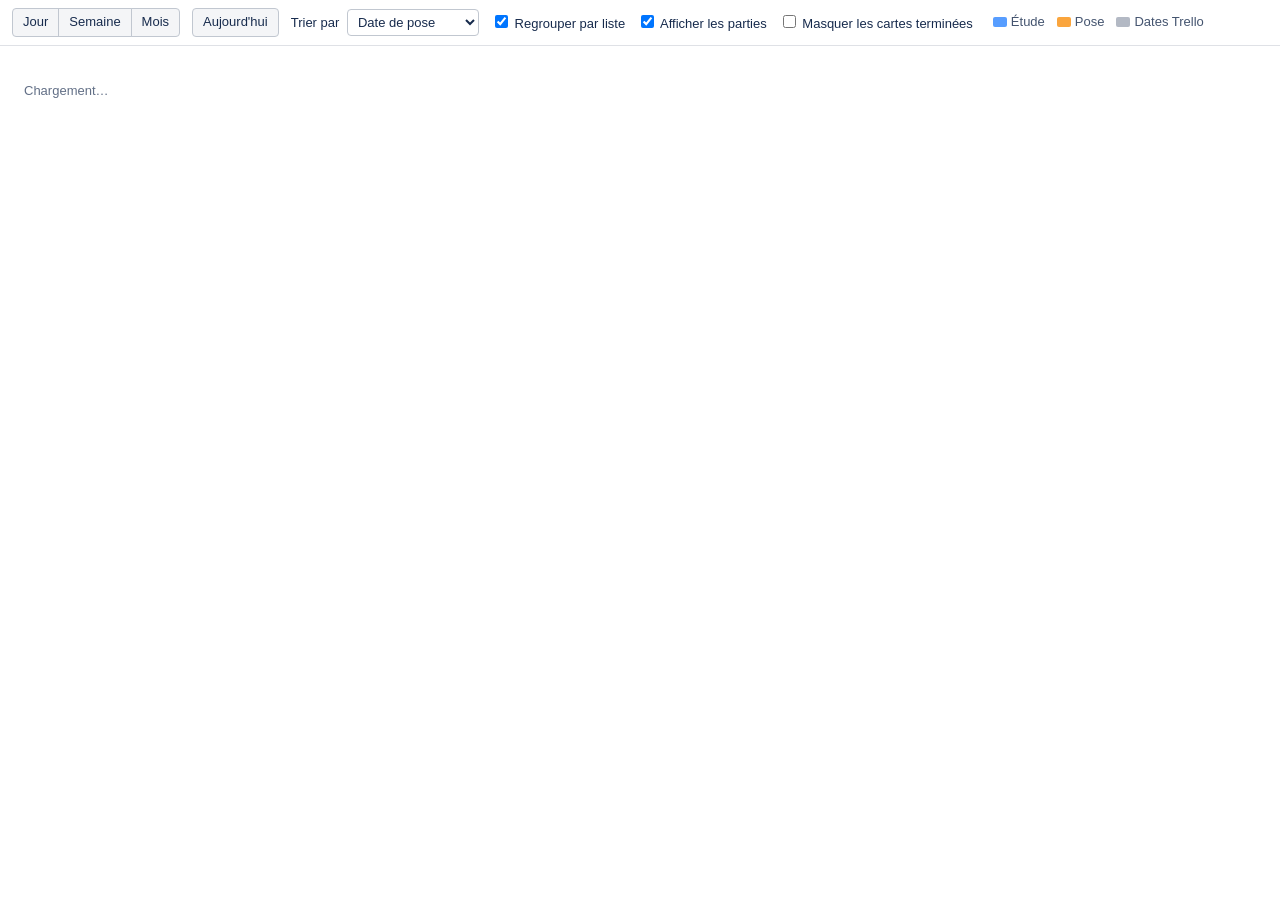
==== gantt.html @ e5e01c25 "Add files via upload" ====
<!DOCTYPE html>
<html lang="fr">
<head>
  <meta charset="utf-8">
  <title>Diagramme de Gantt</title>
  <link rel="stylesheet" href="./gantt.css">
  <script src="https://p.trellocdn.com/power-up.min.js"></script>
</head>
<body>
  <div id="toolbar">
    <div class="group" role="group" aria-label="Échelle">
      <button data-zoom="jour">Jour</button>
      <button data-zoom="semaine">Semaine</button>
      <button data-zoom="mois">Mois</button>
    </div>
    <button id="today">Aujourd'hui</button>
    <label>Trier par
      <select id="sort">
        <option value="pose">Date de pose</option>
        <option value="etude">Date d'étude</option>
        <option value="debut">Première date</option>
        <option value="tableau">Ordre du tableau</option>
      </select>
    </label>
    <label><input type="checkbox" id="group" checked> Regrouper par liste</label>
    <label><input type="checkbox" id="showParts" checked> Afficher les parties</label>
    <label><input type="checkbox" id="hideDone"> Masquer les cartes terminées</label>
    <span class="legend"><i style="background:#579dff"></i>Étude <i style="background:#faa53d"></i>Pose <i style="background:#b3b9c4"></i>Dates Trello</span>
    <span id="info"></span>
  </div>
  <div id="chart"><p class="msg">Chargement…</p></div>
  <script src="./gantt.js"></script>
</body>
</html>
---- gantt.css ----
* { box-sizing: border-box; }
html, body { margin: 0; height: 100%; font: 13px/1.3 -apple-system, BlinkMacSystemFont, "Segoe UI", Roboto, sans-serif; color: #172b4d; background: #fff; }
body { display: flex; flex-direction: column; }

#toolbar { display: flex; align-items: center; gap: 12px; padding: 8px 12px; border-bottom: 1px solid #dfe1e6; flex-wrap: wrap; }
#toolbar button { border: 1px solid #c1c7d0; background: #f4f5f7; padding: 5px 10px; border-radius: 4px; cursor: pointer; font: inherit; color: inherit; }
#toolbar button:hover { background: #ebecf0; }
#toolbar .group { display: inline-flex; }
#toolbar .group button { border-radius: 0; margin-left: -1px; }
#toolbar .group button:first-child { border-radius: 4px 0 0 4px; margin-left: 0; }
#toolbar .group button:last-child { border-radius: 0 4px 4px 0; }
#toolbar .group button.active { background: #0c66e4; border-color: #0c66e4; color: #fff; }
#info { margin-left: auto; color: #626f86; }

#chart { flex: 1; overflow: auto; position: relative; }
.msg { padding: 24px; color: #626f86; }

.grid { position: relative; }
.overlay { position: absolute; top: 0; bottom: 0; pointer-events: none; z-index: 0; }
.weekband { position: absolute; top: 0; bottom: 0; background: #f7f8f9; }
.tick { position: absolute; top: 0; bottom: 0; border-left: 1px solid #f1f2f4; }
.tick.week { border-left-color: #c1c7d0; }
.todayline { position: absolute; top: 0; bottom: 0; border-left: 2px solid #e34935; }

.row { display: flex; height: 34px; position: relative; z-index: 1; }
.left { position: sticky; left: 0; z-index: 2; flex: none; width: 320px; background: #fff; border-right: 1px solid #dfe1e6; padding: 0 10px; display: flex; align-items: center; overflow: hidden; white-space: nowrap; text-overflow: ellipsis; }
.left span { overflow: hidden; text-overflow: ellipsis; }
.track { position: relative; flex: none; }

.head { position: sticky; top: 0; z-index: 4; background: #fff; height: 66px; border-bottom: 1px solid #dfe1e6; }
.head .left { font-weight: 600; z-index: 5; }
.head .track { height: 66px; }
.hcell { position: absolute; font-size: 11px; color: #626f86; white-space: nowrap; overflow: hidden; padding-left: 4px; border-left: 1px solid #dfe1e6; }
.hcell.top { top: 0; height: 22px; line-height: 22px; font-weight: 600; color: #44546f; border-left-color: #8590a2; }
.hcell.mid { top: 22px; height: 22px; line-height: 22px; font-weight: 600; color: #0c66e4; border-left-color: #c1c7d0; border-top: 1px solid #ebecf0; }
.hcell.mid.alt { background: #f7f8f9; }
.hcell.bottom { top: 44px; height: 22px; line-height: 22px; text-align: center; padding-left: 0; border-left-color: #f1f2f4; border-top: 1px solid #ebecf0; }
.hcell.bottom.mon { border-left-color: #c1c7d0; }
.hcell.bottom.today { background: #e34935; color: #fff; font-weight: 600; border-radius: 3px; }

.listrow .left { font-weight: 600; background: #f7f8f9; }
.listrow { background: rgba(247, 248, 249, .6); }
.cardrow .left { padding-left: 22px; cursor: pointer; }
.cardrow .left:hover { text-decoration: underline; }

.legend { display: inline-flex; align-items: center; gap: 4px; color: #44546f; }
.legend i { display: inline-block; width: 14px; height: 10px; border-radius: 2px; margin-left: 8px; }
.listrow .left em { margin-left: auto; font-style: normal; font-weight: 400; color: #8590a2; padding-left: 8px; }
.partrow { height: 28px; }
.partrow .left { padding-left: 36px; font-size: 12px; color: #44546f; cursor: pointer; }
.partrow .bar { top: 5px; height: 18px; line-height: 18px; }
.partrow .bar.upper { top: 4px; height: 10px; }
.partrow .bar.lower { top: 15px; height: 10px; }
.row.done { opacity: .5; }
.bar.upper { top: 6px; height: 11px; }
.bar.lower { top: 18px; height: 11px; }
.bar { position: absolute; top: 7px; height: 20px; border-radius: 4px; cursor: pointer; color: #172b4d; font-size: 11px; line-height: 20px; padding: 0 6px; white-space: nowrap; overflow: hidden; text-overflow: ellipsis; box-shadow: 0 1px 1px rgba(9,30,66,.2); }
.bar:hover { filter: brightness(.93); }
.bar.done { opacity: .5; text-decoration: line-through; }
.bar.late { outline: 2px solid #e34935; }
.milestone { position: absolute; top: 9px; width: 16px; height: 16px; transform: rotate(45deg); cursor: pointer; border-radius: 2px; box-shadow: 0 1px 1px rgba(9,30,66,.2); }
.milestone.done { opacity: .5; }
.milestone.late { outline: 2px solid #e34935; }
.summary { position: absolute; top: 14px; height: 6px; background: #8590a2; border-radius: 3px; }
#toolbar select { font: inherit; padding: 4px 6px; border: 1px solid #c1c7d0; border-radius: 4px; background: #fff; color: inherit; margin-left: 4px; }
.cardrow .left em { font-style: normal; flex: none; margin-left: 6px; font-size: 11px; }
.cardrow .left span { flex: 1 1 auto; min-width: 0; }
em.hint { font-weight: 600; padding: 1px 5px; border-radius: 3px; }
em.hint.p { color: #a54800; background: #fff4e5; }
em.hint.e { color: #0055cc; background: #e9f2ff; }
em.tag { color: #626f86; background: #f1f2f4; padding: 1px 5px; border-radius: 3px; max-width: 90px; overflow: hidden; text-overflow: ellipsis; }
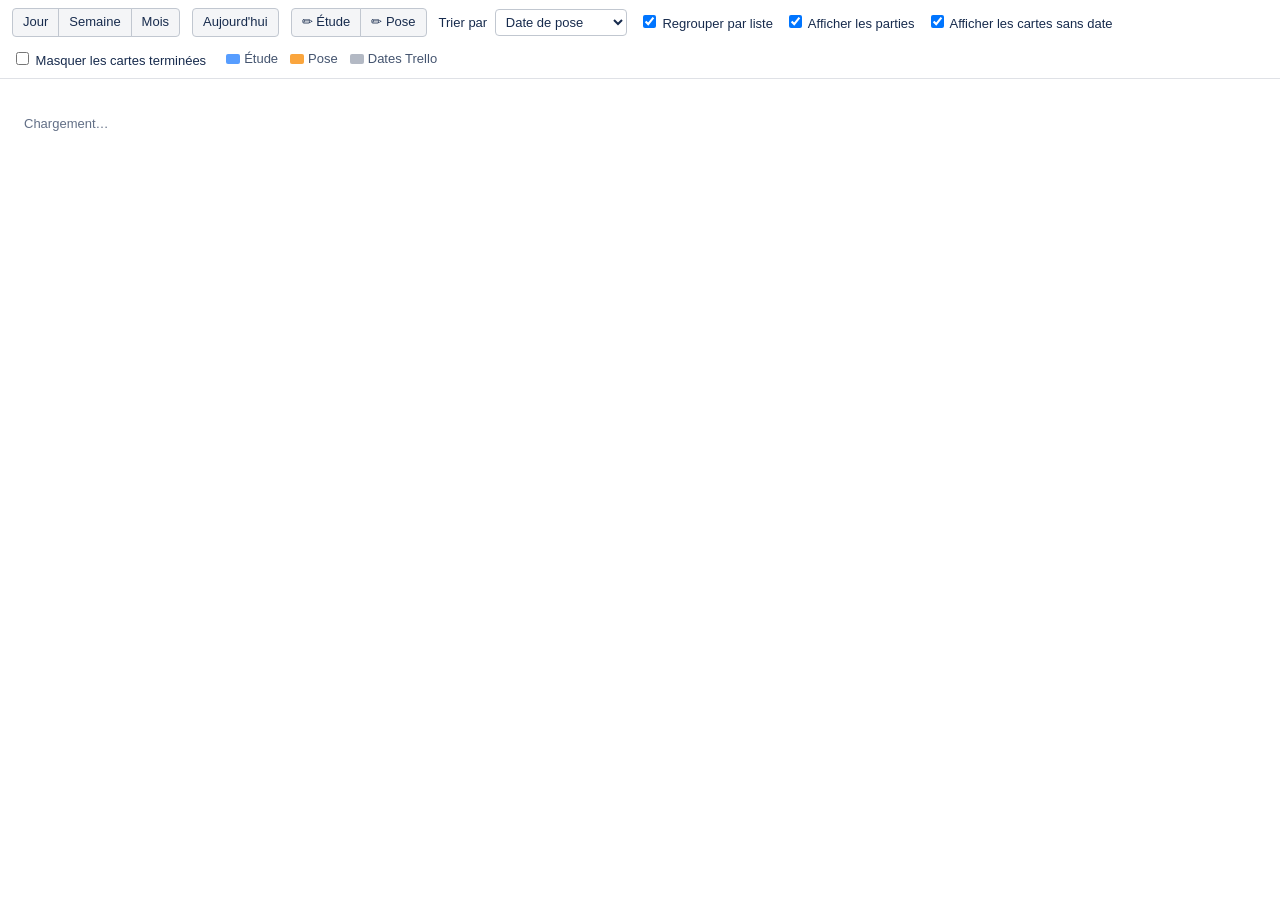
==== commit c5e9b157: "Gantt : cartes sans date + dessin des périodes" ====
--- a/gantt.html
+++ b/gantt.html
@@ -14,6 +14,10 @@
       <button data-zoom="mois">Mois</button>
     </div>
     <button id="today">Aujourd'hui</button>
+    <div class="group tools" role="group" aria-label="Outil de dessin" title="Glissez sur la ligne d'une carte pour dessiner une période">
+      <button data-tool="e" class="tool-e">✏ Étude</button>
+      <button data-tool="p" class="tool-p">✏ Pose</button>
+    </div>
     <label>Trier par
       <select id="sort">
         <option value="pose">Date de pose</option>
@@ -24,11 +28,13 @@
     </label>
     <label><input type="checkbox" id="group" checked> Regrouper par liste</label>
     <label><input type="checkbox" id="showParts" checked> Afficher les parties</label>
+    <label><input type="checkbox" id="showUndated" checked> Afficher les cartes sans date</label>
     <label><input type="checkbox" id="hideDone"> Masquer les cartes terminées</label>
     <span class="legend"><i style="background:#579dff"></i>Étude <i style="background:#faa53d"></i>Pose <i style="background:#b3b9c4"></i>Dates Trello</span>
     <span id="info"></span>
   </div>
   <div id="chart"><p class="msg">Chargement…</p></div>
+  <div id="toast"></div>
   <script src="./gantt.js"></script>
 </body>
 </html>
--- a/gantt.css
+++ b/gantt.css
@@ -69,3 +69,16 @@
 em.hint.p { color: #a54800; background: #fff4e5; }
 em.hint.e { color: #0055cc; background: #e9f2ff; }
 em.tag { color: #626f86; background: #f1f2f4; padding: 1px 5px; border-radius: 3px; max-width: 90px; overflow: hidden; text-overflow: ellipsis; }
+
+/* Dessin */
+.track.draw { cursor: crosshair; touch-action: none; user-select: none; }
+.bar.edit { cursor: grab; }
+.bar.edit::before, .bar.edit::after { content: ''; position: absolute; top: 0; bottom: 0; width: 6px; cursor: ew-resize; }
+.bar.edit::before { left: 0; } .bar.edit::after { right: 0; }
+.bar.ghost { opacity: .85; outline: 2px dashed #172b4d; pointer-events: none; z-index: 3; top: 5px; height: 24px; line-height: 24px; font-weight: 600; }
+.partrow .bar.ghost { top: 3px; height: 22px; line-height: 22px; }
+#toolbar .tools button.tool-e.active { background: #579dff; border-color: #579dff; color: #172b4d; font-weight: 600; }
+#toolbar .tools button.tool-p.active { background: #faa53d; border-color: #faa53d; color: #172b4d; font-weight: 600; }
+#toast { position: fixed; left: 50%; bottom: 18px; transform: translateX(-50%) translateY(80px); background: #172b4d; color: #fff; padding: 9px 14px; border-radius: 6px; font-size: 13px; transition: transform .2s; z-index: 10; box-shadow: 0 4px 12px rgba(0,0,0,.25); }
+#toast.show { transform: translateX(-50%) translateY(0); }
+#toast button { margin-left: 10px; background: none; border: 1px solid #fff; color: #fff; border-radius: 4px; padding: 3px 8px; cursor: pointer; font: inherit; }
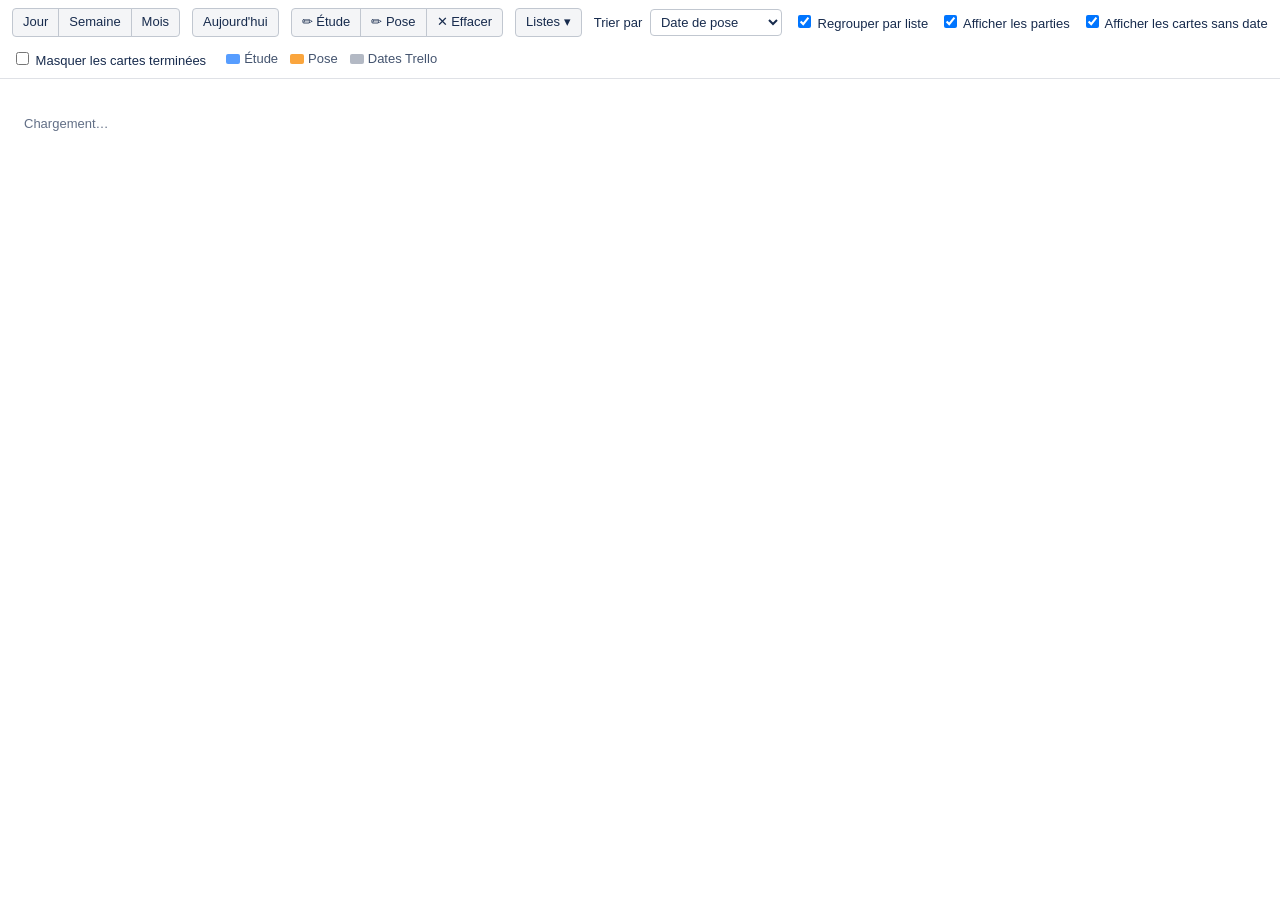
==== commit 6c5ea01d: "Gomme, effacement des dates, thème sombre, choix des listes" ====
--- a/gantt.html
+++ b/gantt.html
@@ -17,6 +17,11 @@
     <div class="group tools" role="group" aria-label="Outil de dessin" title="Glissez sur la ligne d'une carte pour dessiner une période">
       <button data-tool="e" class="tool-e">✏ Étude</button>
       <button data-tool="p" class="tool-p">✏ Pose</button>
+      <button data-tool="x" class="tool-x" title="Cliquez sur une barre pour la supprimer">✕ Effacer</button>
+    </div>
+    <div class="lists-wrap">
+      <button id="listsBtn">Listes ▾</button>
+      <div id="listsMenu"></div>
     </div>
     <label>Trier par
       <select id="sort">
--- a/gantt.css
+++ b/gantt.css
@@ -82,3 +82,20 @@
 #toast { position: fixed; left: 50%; bottom: 18px; transform: translateX(-50%) translateY(80px); background: #172b4d; color: #fff; padding: 9px 14px; border-radius: 6px; font-size: 13px; transition: transform .2s; z-index: 10; box-shadow: 0 4px 12px rgba(0,0,0,.25); }
 #toast.show { transform: translateX(-50%) translateY(0); }
 #toast button { margin-left: 10px; background: none; border: 1px solid #fff; color: #fff; border-radius: 4px; padding: 3px 8px; cursor: pointer; font: inherit; }
+
+/* Gomme */
+#toolbar .tools button.tool-x.active { background: #c9372c; border-color: #c9372c; color: #fff; font-weight: 600; }
+body.erase .track.draw { cursor: default; }
+body.erase .bar.edit { cursor: pointer; }
+body.erase .bar.edit:hover { outline: 2px solid #c9372c; filter: saturate(.4); }
+body.erase .bar.edit::before, body.erase .bar.edit::after { cursor: pointer; }
+
+/* Choix des listes */
+.lists-wrap { position: relative; }
+#listsMenu { display: none; position: absolute; top: 34px; left: 0; z-index: 20; background: #fff; border: 1px solid #c1c7d0; border-radius: 6px; box-shadow: 0 8px 20px rgba(9,30,66,.2); padding: 8px; min-width: 280px; max-height: 60vh; overflow: auto; }
+#listsMenu.open { display: block; }
+#listsMenu label { display: flex; align-items: center; gap: 8px; padding: 6px 6px; border-radius: 4px; cursor: pointer; white-space: nowrap; }
+#listsMenu label:hover { background: #f1f2f4; }
+#listsMenu em { margin-left: auto; font-style: normal; color: #8590a2; padding-left: 12px; }
+.lm-actions { display: flex; gap: 6px; padding: 2px 2px 8px; border-bottom: 1px solid #ebecf0; margin-bottom: 4px; }
+.lm-actions button { font-size: 12px !important; padding: 3px 8px !important; }
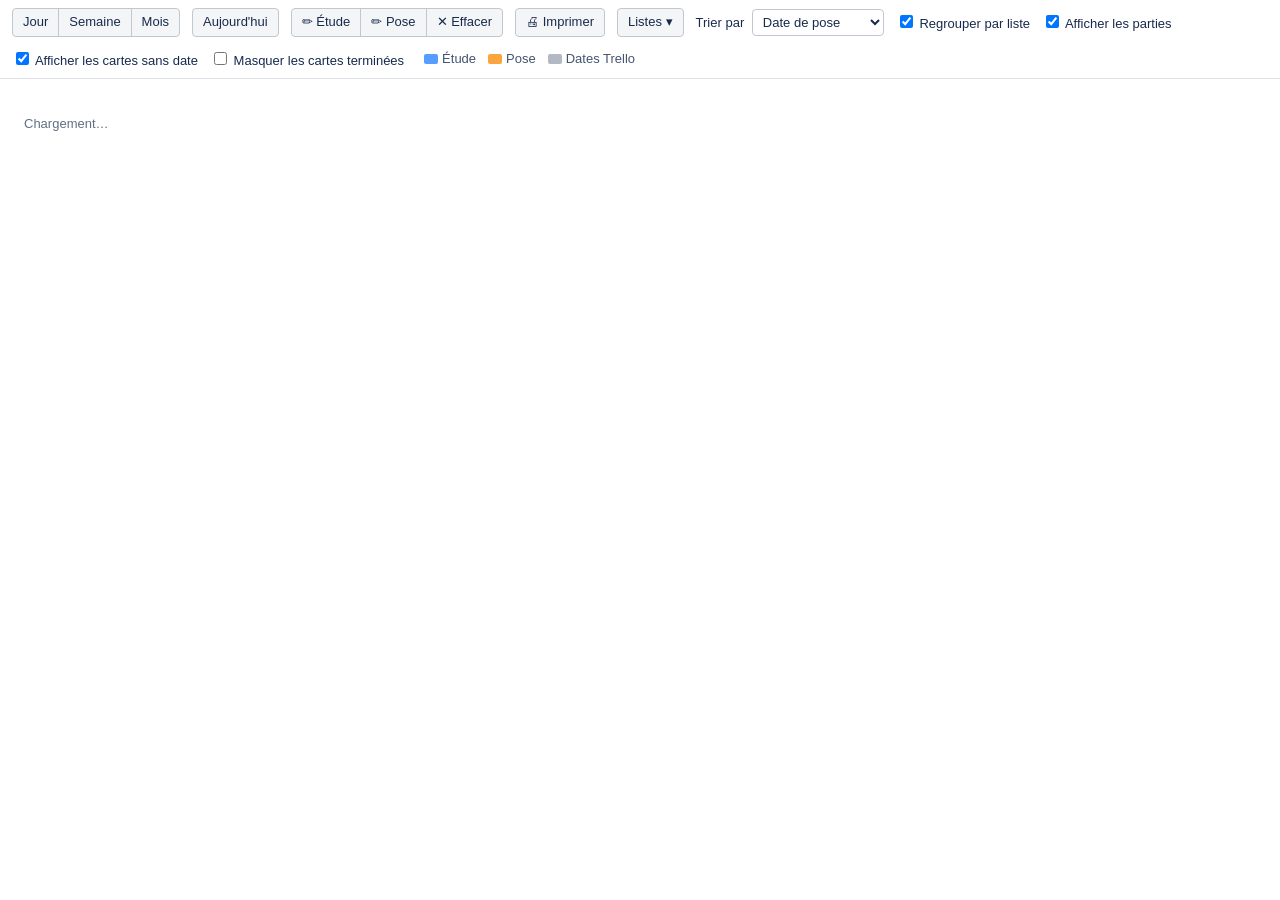
==== commit 1590fcbf: "Gantt : impression (période, format papier, PDF)" ====
--- a/gantt.html
+++ b/gantt.html
@@ -19,6 +19,7 @@
       <button data-tool="p" class="tool-p">✏ Pose</button>
       <button data-tool="x" class="tool-x" title="Cliquez sur une barre pour la supprimer">✕ Effacer</button>
     </div>
+    <button id="printBtn" title="Imprimer le planning ou l'enregistrer en PDF">🖨 Imprimer</button>
     <div class="lists-wrap">
       <button id="listsBtn">Listes ▾</button>
       <div id="listsMenu"></div>
@@ -40,6 +41,8 @@
   </div>
   <div id="chart"><p class="msg">Chargement…</p></div>
   <div id="toast"></div>
+  <div id="pop"></div>
+  <datalist id="cardnames"></datalist>
   <script src="./gantt.js"></script>
 </body>
 </html>
--- a/gantt.css
+++ b/gantt.css
@@ -51,7 +51,8 @@
 .partrow .bar { top: 5px; height: 18px; line-height: 18px; }
 .partrow .bar.upper { top: 4px; height: 10px; }
 .partrow .bar.lower { top: 15px; height: 10px; }
-.row.done { opacity: .5; }
+.row.done .left span { color: #8590a2; text-decoration: line-through; }
+.row.done .bar, .row.done .milestone, .row.done .summary { opacity: .45; }
 .bar.upper { top: 6px; height: 11px; }
 .bar.lower { top: 18px; height: 11px; }
 .bar { position: absolute; top: 7px; height: 20px; border-radius: 4px; cursor: pointer; color: #172b4d; font-size: 11px; line-height: 20px; padding: 0 6px; white-space: nowrap; overflow: hidden; text-overflow: ellipsis; box-shadow: 0 1px 1px rgba(9,30,66,.2); }
@@ -99,3 +100,103 @@
 #listsMenu em { margin-left: auto; font-style: normal; color: #8590a2; padding-left: 12px; }
 .lm-actions { display: flex; gap: 6px; padding: 2px 2px 8px; border-bottom: 1px solid #ebecf0; margin-bottom: 4px; }
 .lm-actions button { font-size: 12px !important; padding: 3px 8px !important; }
+
+/* Traits horizontaux entre les cartes */
+.cardrow .left, .cardrow .track { border-bottom: 1px solid #dcdfe4; }
+.partrow .left, .partrow .track { border-bottom: 1px dashed #ebecf0; }
+.listrow .left, .listrow .track { border-bottom: 1px solid #c1c7d0; border-top: 1px solid #c1c7d0; }
+.cardrow:hover .left, .cardrow:hover .track, .partrow:hover .left, .partrow:hover .track { background-color: rgba(12, 102, 228, .05); }
+.cardrow:hover .left, .partrow:hover .left { background-color: #f1f6ff; }
+
+/* Recherche */
+.head .left .search { position: relative; width: 100%; }
+#search { width: 100%; font: inherit; font-weight: 400; padding: 6px 28px 6px 10px; border: 1px solid #8590a2; border-radius: 4px; background: #fff; color: #172b4d; }
+#search:focus { outline: 2px solid #388bff; outline-offset: -1px; border-color: #388bff; }
+#clearSearch { position: absolute; right: 4px; top: 50%; transform: translateY(-50%); border: none; background: none; color: #626f86; cursor: pointer; font-size: 13px; padding: 2px 6px; }
+#clearSearch:hover { color: #c9372c; }
+
+/* Fenêtre de saisie (clic droit) */
+#pop { display: none; position: fixed; z-index: 30; background: #fff; border: 1px solid #c1c7d0; border-radius: 8px; box-shadow: 0 10px 28px rgba(9,30,66,.28); padding: 12px; width: 250px; }
+#pop.open { display: block; }
+.pop-title { font-weight: 600; margin-bottom: 8px; white-space: nowrap; overflow: hidden; text-overflow: ellipsis; }
+.pop-title span { font-weight: 400; color: #626f86; }
+.pop-type { display: flex; gap: 14px; align-items: center; margin-bottom: 8px; font-weight: 600; }
+.pop-type label { display: flex; align-items: center; gap: 4px; font-weight: 400; cursor: pointer; }
+.pop-type i { display: inline-block; width: 12px; height: 12px; border-radius: 2px; margin-right: 4px; }
+.pop-type i.e { background: #579dff; } .pop-type i.p { background: #faa53d; }
+.pop-f { display: flex; align-items: center; justify-content: space-between; margin: 6px 0; color: #44546f; }
+.pop-f input { font: inherit; padding: 4px 6px; border: 1px solid #8590a2; border-radius: 4px; width: 150px; }
+.pop-btns { display: flex; gap: 6px; margin-top: 10px; }
+#pop button { font: inherit; font-size: 12px; border: 1px solid #c1c7d0; background: #f4f5f7; padding: 5px 9px; border-radius: 4px; cursor: pointer; color: #172b4d; }
+#pop button.primary { background: #0c66e4; border-color: #0c66e4; color: #fff; }
+#pop button.danger { color: #c9372c; border-color: #f1a9a3; background: #fff; }
+
+/* Boutons sur les lignes (ajouter / modifier / supprimer une partie) */
+.rowbtn { flex: none; border: 1px solid transparent; background: none; color: #626f86; cursor: pointer; font: inherit; font-size: 13px; line-height: 1; padding: 3px 5px; margin-left: 4px; border-radius: 4px; opacity: 0; }
+.cardrow:hover .rowbtn, .partrow:hover .rowbtn, .rowbtn:focus { opacity: 1; }
+.rowbtn:hover { background: #e9f2ff; border-color: #85b8ff; color: #0c66e4; }
+.rowbtn.del:hover { background: #ffeceb; border-color: #f1a9a3; color: #c9372c; }
+.partrow .left span { flex: 1 1 auto; min-width: 0; }
+#pop.wide { width: 300px; }
+#pop input[type=text] { font: inherit; padding: 4px 6px; border: 1px solid #8590a2; border-radius: 4px; width: 200px; }
+#pop input.err { border-color: #c9372c; outline: 2px solid #f1a9a3; }
+.pop-sub { display: flex; align-items: center; gap: 4px; margin: 10px 0 4px; font-weight: 600; color: #44546f; }
+.pop-sub span { font-weight: 400; color: #8590a2; font-size: 12px; }
+.pop-sub i { display: inline-block; width: 12px; height: 12px; border-radius: 2px; margin-right: 2px; }
+.pop-sub i.e { background: #579dff; } .pop-sub i.p { background: #faa53d; }
+.pop-range { display: flex; align-items: center; gap: 4px; }
+.pop-range input { font: inherit; font-size: 12px; padding: 4px 4px; border: 1px solid #8590a2; border-radius: 4px; width: 128px; }
+.pop-range span { color: #8590a2; }
+.msg button { margin-left: 8px; font: inherit; border: 1px solid #c1c7d0; background: #f4f5f7; padding: 4px 10px; border-radius: 4px; cursor: pointer; }
+
+/* Jours fériés et congés */
+.ferie { position: absolute; top: 0; bottom: 0; background: repeating-linear-gradient(135deg, #dcdfe4 0 4px, #ebecf0 4px 8px); }
+.conge { position: absolute; top: 0; bottom: 0; background: repeating-linear-gradient(135deg, #e3dcfb 0 4px, #f3f0ff 4px 8px); }
+.hcell.bottom.ferie { background: #c1c7d0; color: #44546f; font-weight: 600; }
+.hcell.bottom.conge { background: #dfd8fd; color: #5e4db2; font-weight: 600; }
+.congerow .left { font-weight: 600; color: #5e4db2; background: #f8f6ff; }
+.congerow { border-bottom: 2px solid #c1c7d0; }
+.congerow .track { background: rgba(243, 240, 255, .35); }
+.bar.cbar { color: #352c63; font-weight: 600; }
+.rowbtn.show { opacity: .8; }
+
+/* Options d'impression */
+.pr-presets { display: flex; gap: 4px; margin-top: 6px; }
+.pr-presets button { font-size: 11px !important; padding: 3px 7px !important; }
+.pr-paper { display: flex; flex-direction: column; gap: 3px; }
+.pr-paper label, .pr-opt { display: flex; align-items: center; gap: 6px; cursor: pointer; }
+.pr-note { margin: 6px 0 0; font-size: 11px; color: #626f86; }
+
+/* Page imprimée */
+body.print { display: block; height: auto; font-size: 10px; -webkit-print-color-adjust: exact; print-color-adjust: exact; background: #fff; }
+body.print .ptitle h1 { font-size: 15px; margin: 0 0 2px; }
+body.print .pmeta { color: #44546f; font-size: 10px; }
+body.print .plegend { display: flex; align-items: center; gap: 4px; margin: 4px 0 6px; color: #44546f; }
+body.print .plegend i { display: inline-block; width: 14px; height: 9px; border-radius: 2px; margin-left: 8px; border: 1px solid rgba(0,0,0,.1); }
+body.print .plegend i.hatch-f { background: repeating-linear-gradient(135deg, #c1c7d0 0 3px, #ebecf0 3px 6px); }
+body.print .plegend i.hatch-c { background: repeating-linear-gradient(135deg, #cfc5fa 0 3px, #f3f0ff 3px 6px); }
+body.print .ptable { border-collapse: collapse; }
+body.print .ptable td { padding: 0; }
+body.print .left { position: static; width: var(--lw); padding: 0 6px; font-size: 10px; }
+body.print .head { position: static; height: 48px; }
+body.print .head .track { height: 48px; }
+body.print .hcell.top { height: 16px; line-height: 16px; }
+body.print .hcell.mid { top: 16px; height: 16px; line-height: 16px; }
+body.print .hcell.bottom { top: 32px; height: 16px; line-height: 16px; font-size: 9px; }
+body.print .hcell { font-size: 9px; }
+body.print .row { height: 20px; break-inside: avoid; page-break-inside: avoid; }
+body.print .partrow { height: 16px; }
+body.print .bar { top: 3px; height: 14px; line-height: 14px; font-size: 9px; box-shadow: none; padding: 0 3px; }
+body.print .bar.upper { top: 2px; height: 7px; } body.print .bar.lower { top: 11px; height: 7px; }
+body.print .partrow .bar { top: 2px; height: 12px; line-height: 12px; }
+body.print .partrow .bar.upper { top: 1px; height: 6px; } body.print .partrow .bar.lower { top: 9px; height: 6px; }
+body.print .milestone { top: 4px; width: 11px; height: 11px; }
+body.print .summary { top: 8px; height: 4px; }
+body.print .track { overflow: hidden; }
+body.print .rowbtn, body.print .todayline { display: none; }
+body.print .cardrow:hover .left, body.print .cardrow:hover .track { background: none; }
+body.print .congerow .left { background: #f8f6ff; }
+body.print em.hint, body.print em.tag { font-size: 9px; }
+body.print .hcell.mid { text-align: center; padding-left: 0; }
+body.print .row.head { height: 48px; }
+body.print .overlay { overflow: hidden; }
